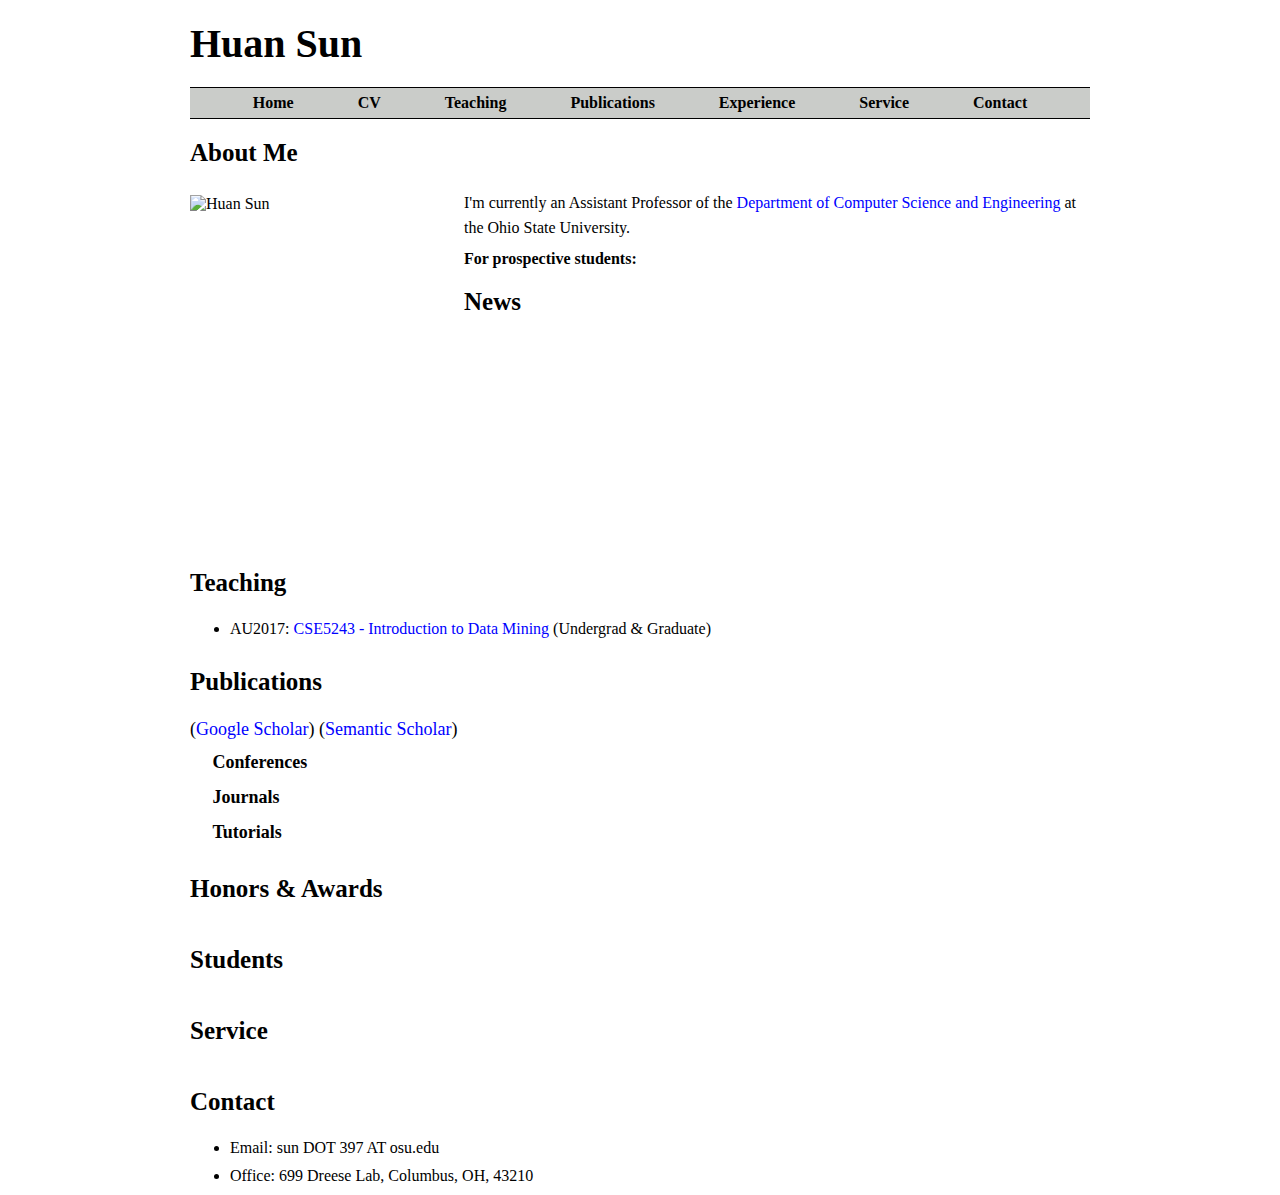
==== index.html @ 0bb82089 "Update index.html" ====
<!DOCTYPE html PUBLIC "-//W3C//DTD XHTML 1.0 Strict//EN" "http://www.w3.org/TR/xhtml1/DTD/xhtml1-strict.dtd">
<html xmlns="http://www.w3.org/1999/xhtml">
<head>
<meta http-equiv="Content-Type" content="text/html; charset=utf-8" />
<link rel="stylesheet" type="text/css" href="style.css" />
<title>Huan Sun's Homepage (Under Construction)</title>
<script async>
  (function(i,s,o,g,r,a,m){i['GoogleAnalyticsObject']=r;i[r]=i[r]||function(){
  (i[r].q=i[r].q||[]).push(arguments)},i[r].l=1*new Date();a=s.createElement(o),
  m=s.getElementsByTagName(o)[0];a.async=1;a.src=g;m.parentNode.insertBefore(a,m)
  })(window,document,'script','//www.google-analytics.com/analytics.js','ga');

  ga('create', 'UA-71295941-1', 'auto');
  ga('send', 'pageview');

</script>
</head>

<body>
  <div id="main">
  	<h1>Huan Sun</h1>
  	<div id="header">
    	<a href="#">Home</a>
        <a href="resources/">CV</a>
        <a href="#teaching">Teaching</a>
        <a href="#publications">Publications</a>
        <a href="#experience">Experience</a>
        <a href="#service">Service</a>
	<a href="#contact">Contact</a>
        <!--<a href="#teaching">Teaching</a>
        <a href="#awards">Awards</a>-->
    </div>
    <div id="contentColumn">

	<div class="contentBlock">
        <h2>About Me</h2>
        <div class="divider"></div>

        <img src="images/" alt="Huan Sun" style="width:264px;height:246px;float:left;margin-right:10px;margin-bottom:10px;margin-top:5px;">
        <p>I'm currently an Assistant Professor of the <a href="https://cse.osu.edu/">Department of Computer Science and Engineering</a> at the Ohio State University.
        </p>
        <p>
        </p>
	
	<div>
	<b>For prospective students: </b>
	</div>
    </div>
	    

    <div class="contentBlock">
      <a name="news"></a>
        <h2>News</h2>
        <div class="divider"></div>

        <div class="news">
        <ul>
            <!--<li style="color:red;font-size:17px;font-weight:bold">11/2017: I'm looking for faculty and research scientist positions in data mining, NLP, and machine learning. Drop me an email if you are interested in my profile (<a href="resources/CV_YuSu.pdf">CV</a>, <a href="resources/research_statement.pdf">Research Statement</a>, <a href="resources/teaching_statement.pdf">Teaching Statement</a>)!</li>-->
            
        </ul>
        </div>
    </div>

    <div class="contentBlock">
        <a name="teaching"></a>
        <h2>Teaching</h2>
        <div class="divider"></div>
        <ul>
            <li>AU2017: <a href="">CSE5243 - Introduction to Data Mining</a> (Undergrad & Graduate)</li>
        </ul>
    </div>


    <div class="contentBlock">
    	<a name="publications"></a>
        <h2>Publications</h2>
        <div class="divider"></div>

        <div class="publication">
	      <div style="margin-bottom: 10px;font-size: 18px">(<a href="">Google Scholar</a>) (<a href="">Semantic Scholar</a>)</div>	

            <!-- <p style="font-size: 18px"><b>&nbsp;&nbsp;&nbsp;&nbsp;&nbsp;Preprints</b></p> -->
            <!-- <ul> -->
                
	        <!-- </ul> -->

            <p style="font-size: 18px"><b>&nbsp;&nbsp;&nbsp;&nbsp;&nbsp;Conferences</b></p>
            <ul>
                
            </ul>
		
            <p style="font-size: 18px"><b>&nbsp;&nbsp;&nbsp;&nbsp;&nbsp;Journals</b></p>
            <ul>
                
            </ul>
		
	    <p style="font-size: 18px"><b>&nbsp;&nbsp;&nbsp;&nbsp;&nbsp;Tutorials</b></p>
            <ul>
		
            </ul>

        </div>
	    
    </div>

    <div class="contentBlock">
    	<a name="award"></a>
        <h2>Honors & Awards</h2>
        <div class="divider"></div>
        <ul>
            <!--<li>07/2011 - 09/2011: Undergraduate research assistant at <i>University of Notre Dame</i>, mentored by Prof. Xiaobo Sharon Hu </li>-->
        </ul>
    </div>

    <div class="contentBlock">
        <a name="student"></a>
          <h2>Students</h2>
          <div class="divider"></div>
          <!-- <p style="font-size: 18px"><b>&nbsp;&nbsp;&nbsp;&nbsp;&nbsp;Current Ph.D. Students</b></p> -->
          <ul>
          </ul>
      </div>


    <div class="contentBlock">
      <a name="service"></a>
        <h2>Service</h2>
        <div class="divider"></div>
        <ul>
	
        </ul>
    </div>


    <div class="contentBlock">
    	<a name="contact"></a>
        <h2>Contact</h2>
        <div class="divider"></div>
        <ul>
        	<li>Email: sun DOT 397 AT osu.edu </li>
		<li>Office: 699 Dreese Lab, Columbus, OH, 43210 </li>
        </ul>
    </div>


  </div>

</body>
</html>
---- style.css ----
/* A Free Design by Bryant Smith (bryantsmith.com) */

body {
	margin: 0;
	padding: 0;
	text-align: left;
/*	font-family: Baskerville, "Palatino Linotype", Palatino, "Century Schoolbook L", "Times New Roman", serif; */
	font-family: "Palatino Linotype", "Book Antiqua", Palatino, serif;
	font-size: 16px;
	color: #000000;
	background: #FFFFFF;
}

*
{
	margin: 0 auto 0 auto;
	text-align:left;
}

p
{
	line-height:25px;
	margin-bottom:10px;
}

li
{
	margin-bottom:10px;
}


h1
{
font-size:40px;
font-weight:bold;
padding-top:20px;
padding-bottom:20px;
}


h2
{
font-size:25px;
font-weight:bold;
padding-top:20px;
}

h3
{
font-size:20px;
font-weight:bold;
padding-bottom:20px;
padding-top:10px;
}

#main
{
width:900px;
height:auto;
}

#header
{
color:#ffffff;
clear:both;
height:30px;
border-top-style:solid;
border-bottom-style:solid;
border-width: 1px;
border-color: black;
/*background-color:rgba(224,229,145,1.00);*/
background-color:rgb(202,204,201);
text-align:center;
line-height:30px;
}

#header a, #header a:visited, #header a:hover
{
font-size:16px;
font-weight:bold;
color:#000000;
padding-left:30px;
padding-right:30px;
text-decoration:none;
}

#header a:hover {
text-decoration:underline;
border:none;
}

#contentColumn
{

}

.contentBlock
{

}


.divider
{
background-image:url(images/divider.jpg);
background-repeat:no-repeat;
height:3px;
margin-bottom:20px;
}

.news
{
height:200px;
overflow:auto;
padding:5px;
font-size:15px;
}


a, a:visited
{
text-decoration:none;
color:blue;
}

a:hover
{
color:#9B1313;
text-decoration:underline;
}



.publication
{
	font-size:16px;
}

.paperTitle
{
	font-weight: bold;
	font-size: 17px;
}

.paperAuthor
{

}

.paperResource
{
	font-size: 14px;
}

.publication li
{
	margin-bottom: 10px;
}

.highlight
{
	font-weight: bold;
	color: red;
}
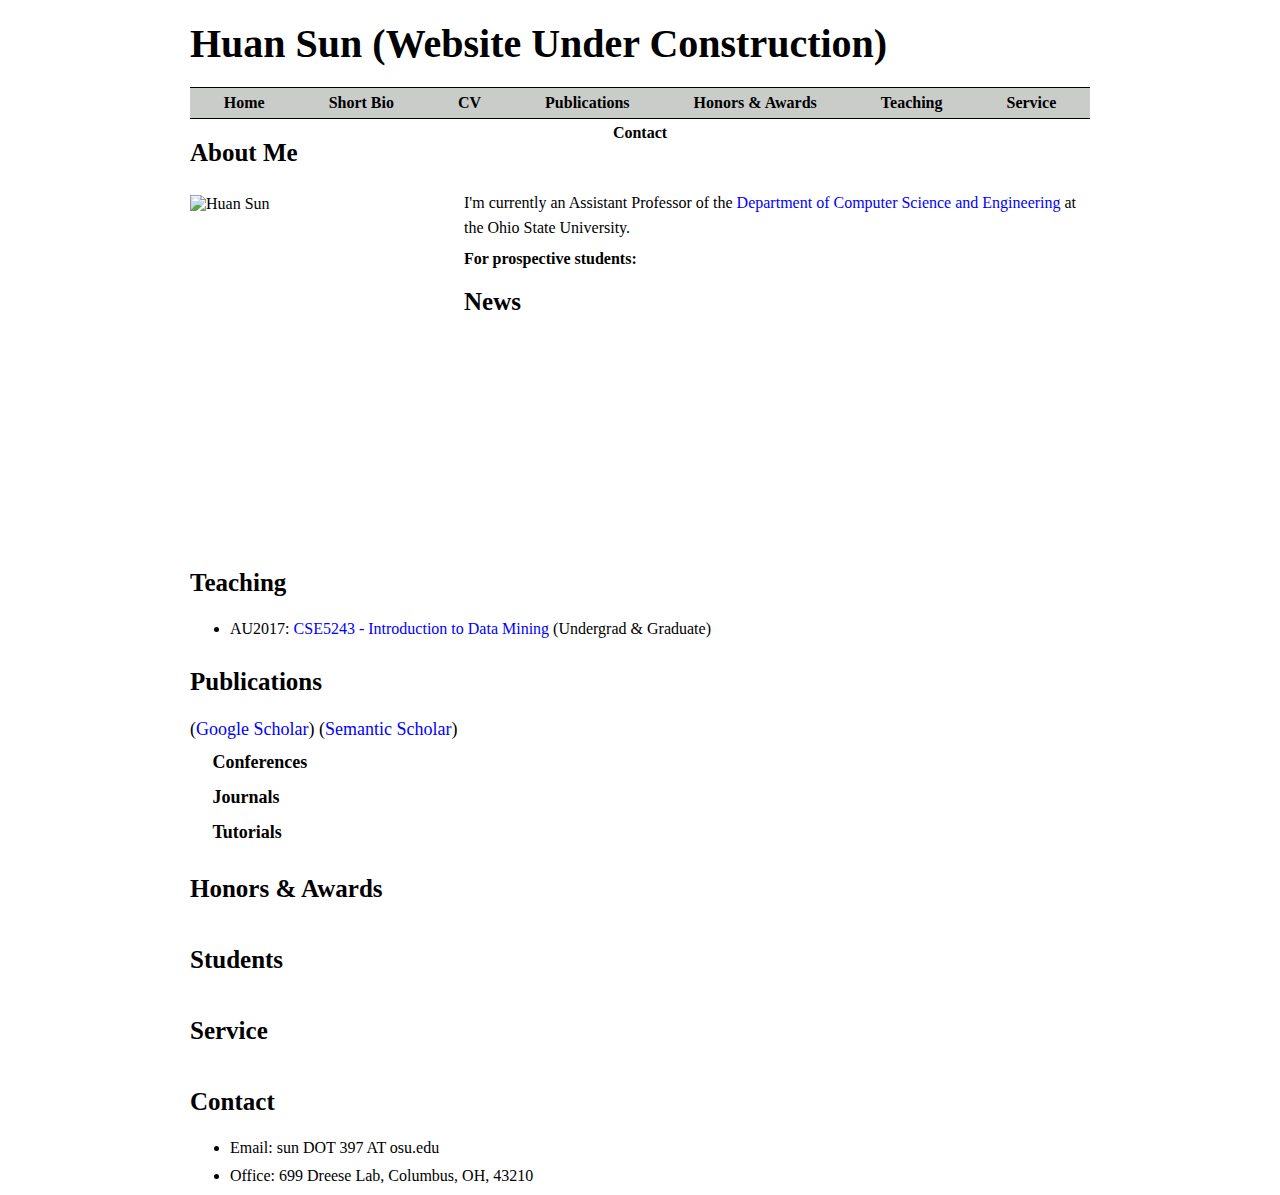
==== commit b7d35749: "Update index.html" ====
--- a/index.html
+++ b/index.html
@@ -3,7 +3,7 @@
 <head>
 <meta http-equiv="Content-Type" content="text/html; charset=utf-8" />
 <link rel="stylesheet" type="text/css" href="style.css" />
-<title>Huan Sun's Homepage (Under Construction)</title>
+<title>Huan Sun's Homepage</title>
 <script async>
   (function(i,s,o,g,r,a,m){i['GoogleAnalyticsObject']=r;i[r]=i[r]||function(){
   (i[r].q=i[r].q||[]).push(arguments)},i[r].l=1*new Date();a=s.createElement(o),
@@ -18,13 +18,14 @@
 
 <body>
   <div id="main">
-  	<h1>Huan Sun</h1>
+  	<h1>Huan Sun (Website Under Construction)</h1>
   	<div id="header">
     	<a href="#">Home</a>
+	<a href="resources/">Short Bio</a>
         <a href="resources/">CV</a>
-        <a href="#teaching">Teaching</a>
         <a href="#publications">Publications</a>
-        <a href="#experience">Experience</a>
+        <a href="#award">Honors & Awards</a>
+	<a href="#teaching">Teaching</a>
         <a href="#service">Service</a>
 	<a href="#contact">Contact</a>
         <!--<a href="#teaching">Teaching</a>
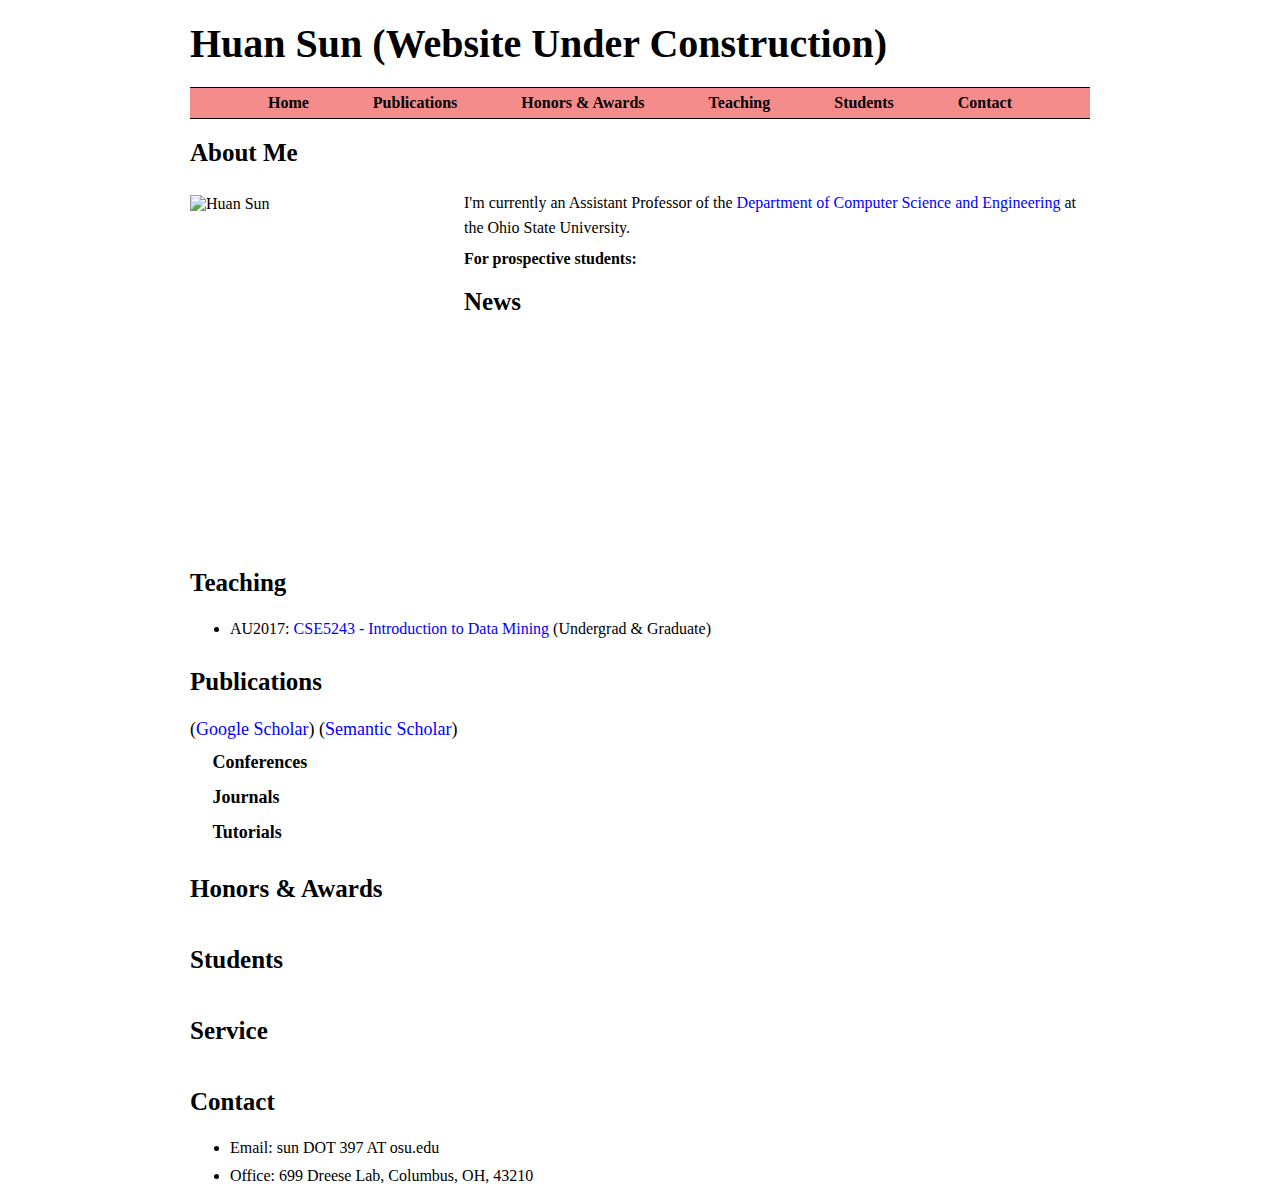
==== commit e6a5dff7: "Update index.html" ====
--- a/index.html
+++ b/index.html
@@ -21,12 +21,12 @@
   	<h1>Huan Sun (Website Under Construction)</h1>
   	<div id="header">
     	<a href="#">Home</a>
-	<a href="resources/">Short Bio</a>
-        <a href="resources/">CV</a>
+	<!--<a href="resources/">Short Bio</a>
+        <a href="resources/">CV</a>-->
         <a href="#publications">Publications</a>
         <a href="#award">Honors & Awards</a>
 	<a href="#teaching">Teaching</a>
-        <a href="#service">Service</a>
+        <a href="#service">Students</a>
 	<a href="#contact">Contact</a>
         <!--<a href="#teaching">Teaching</a>
         <a href="#awards">Awards</a>-->
--- a/style.css
+++ b/style.css
@@ -69,7 +69,8 @@
 border-width: 1px;
 border-color: black;
 /*background-color:rgba(224,229,145,1.00);*/
-background-color:rgb(202,204,201);
+/*background-color:rgb(202,204,201);*/
+background-color:rgba(233, 1, 1, 0.45);	
 text-align:center;
 line-height:30px;
 }
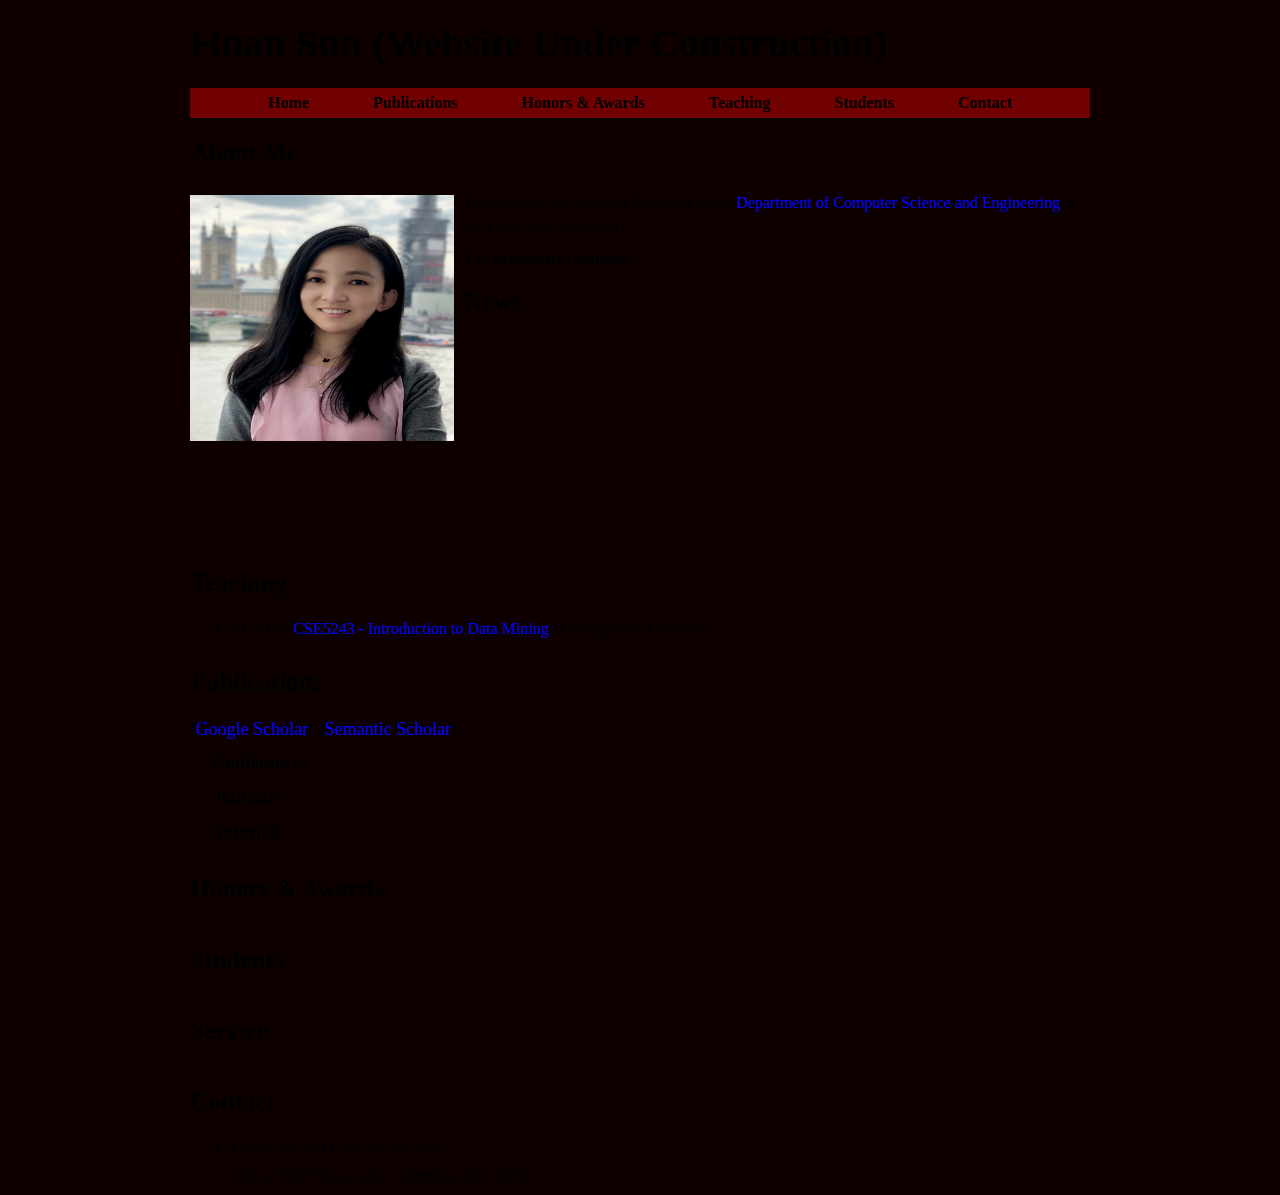
==== commit d17686b6: "Update index.html" ====
--- a/index.html
+++ b/index.html
@@ -37,7 +37,7 @@
         <h2>About Me</h2>
         <div class="divider"></div>
 
-        <img src="images/" alt="Huan Sun" style="width:264px;height:246px;float:left;margin-right:10px;margin-bottom:10px;margin-top:5px;">
+        <img src="huansun2018-2.png" alt="Huan Sun" style="width:264px;height:246px;float:left;margin-right:10px;margin-bottom:10px;margin-top:5px;">
         <p>I'm currently an Assistant Professor of the <a href="https://cse.osu.edu/">Department of Computer Science and Engineering</a> at the Ohio State University.
         </p>
         <p>
--- a/style.css
+++ b/style.css
@@ -8,7 +8,8 @@
 	font-family: "Palatino Linotype", "Book Antiqua", Palatino, serif;
 	font-size: 16px;
 	color: #000000;
-	background: #FFFFFF;
+	/*background: #FFFFFF;*/
+	background: #0F0000;
 }
 
 *
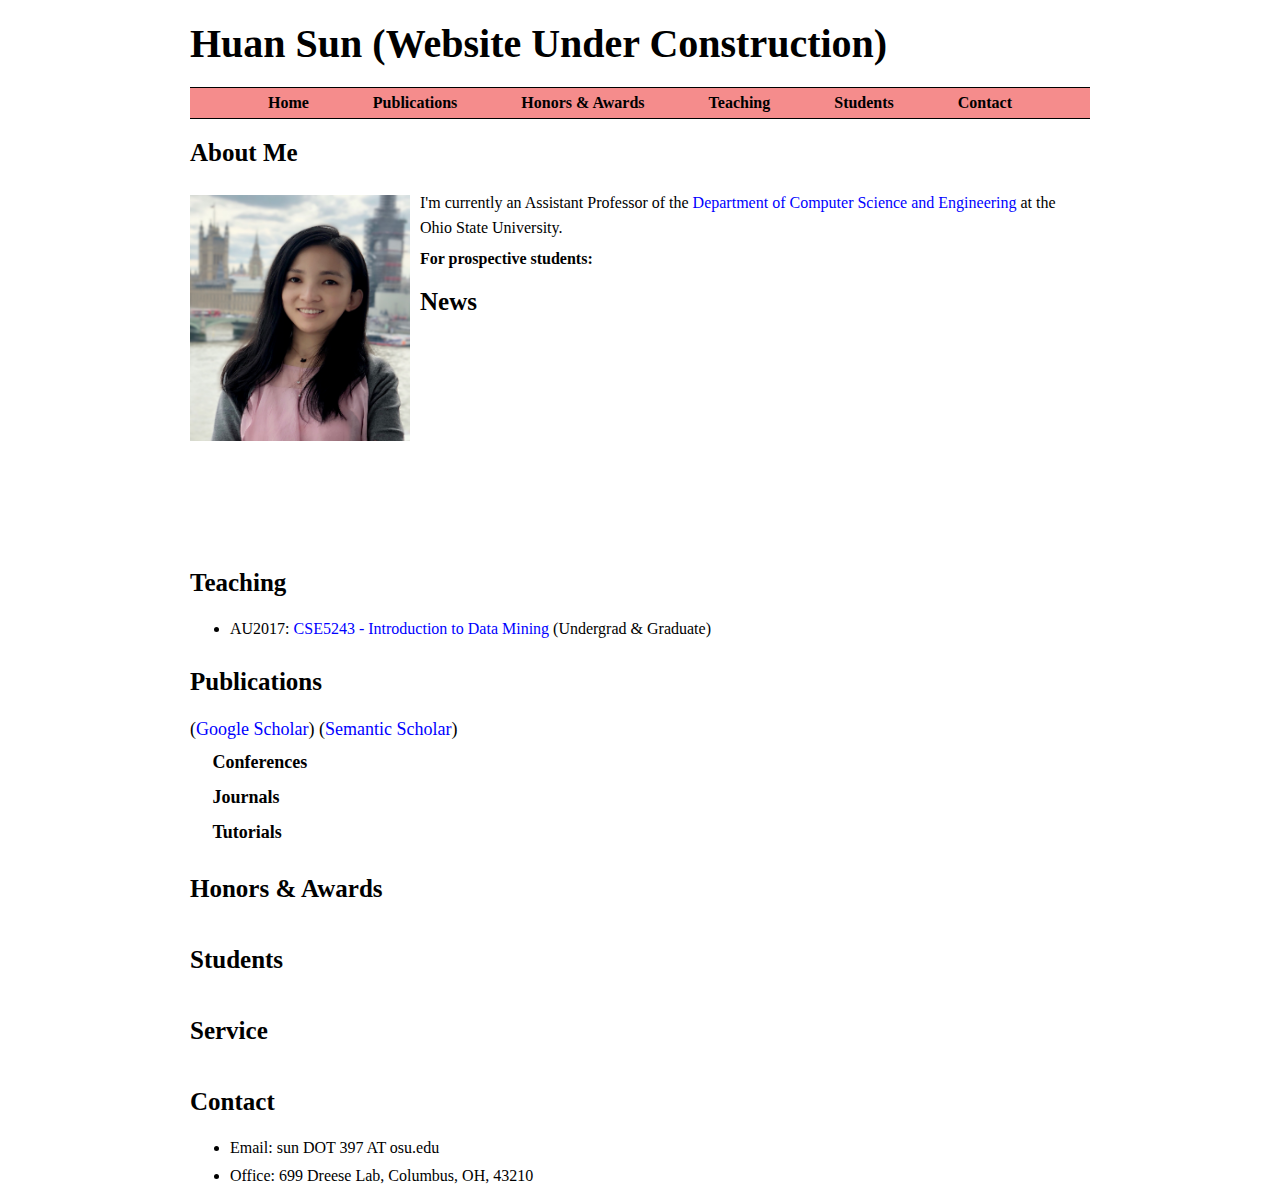
==== commit 978e68f7: "Update index.html" ====
--- a/index.html
+++ b/index.html
@@ -37,7 +37,8 @@
         <h2>About Me</h2>
         <div class="divider"></div>
 
-        <img src="huansun2018-2.png" alt="Huan Sun" style="width:264px;height:246px;float:left;margin-right:10px;margin-bottom:10px;margin-top:5px;">
+        <!--<img src="huansun2018-2.png" alt="Huan Sun" style="width:264px;height:246px;float:left;margin-right:10px;margin-bottom:10px;margin-top:5px;">-->
+        <img src="huansun2018-2.png" alt="Huan Sun" style="width:220px;height:246px;float:left;margin-right:10px;margin-bottom:10px;margin-top:5px;">
         <p>I'm currently an Assistant Professor of the <a href="https://cse.osu.edu/">Department of Computer Science and Engineering</a> at the Ohio State University.
         </p>
         <p>
--- a/style.css
+++ b/style.css
@@ -8,8 +8,8 @@
 	font-family: "Palatino Linotype", "Book Antiqua", Palatino, serif;
 	font-size: 16px;
 	color: #000000;
-	/*background: #FFFFFF;*/
-	background: #0F0000;
+	background: #FFFFFF;
+	/*background: #0F0000;*/
 }
 
 *
@@ -57,6 +57,7 @@
 #main
 {
 width:900px;
+/*width:1200px;*/
 height:auto;
 }
 
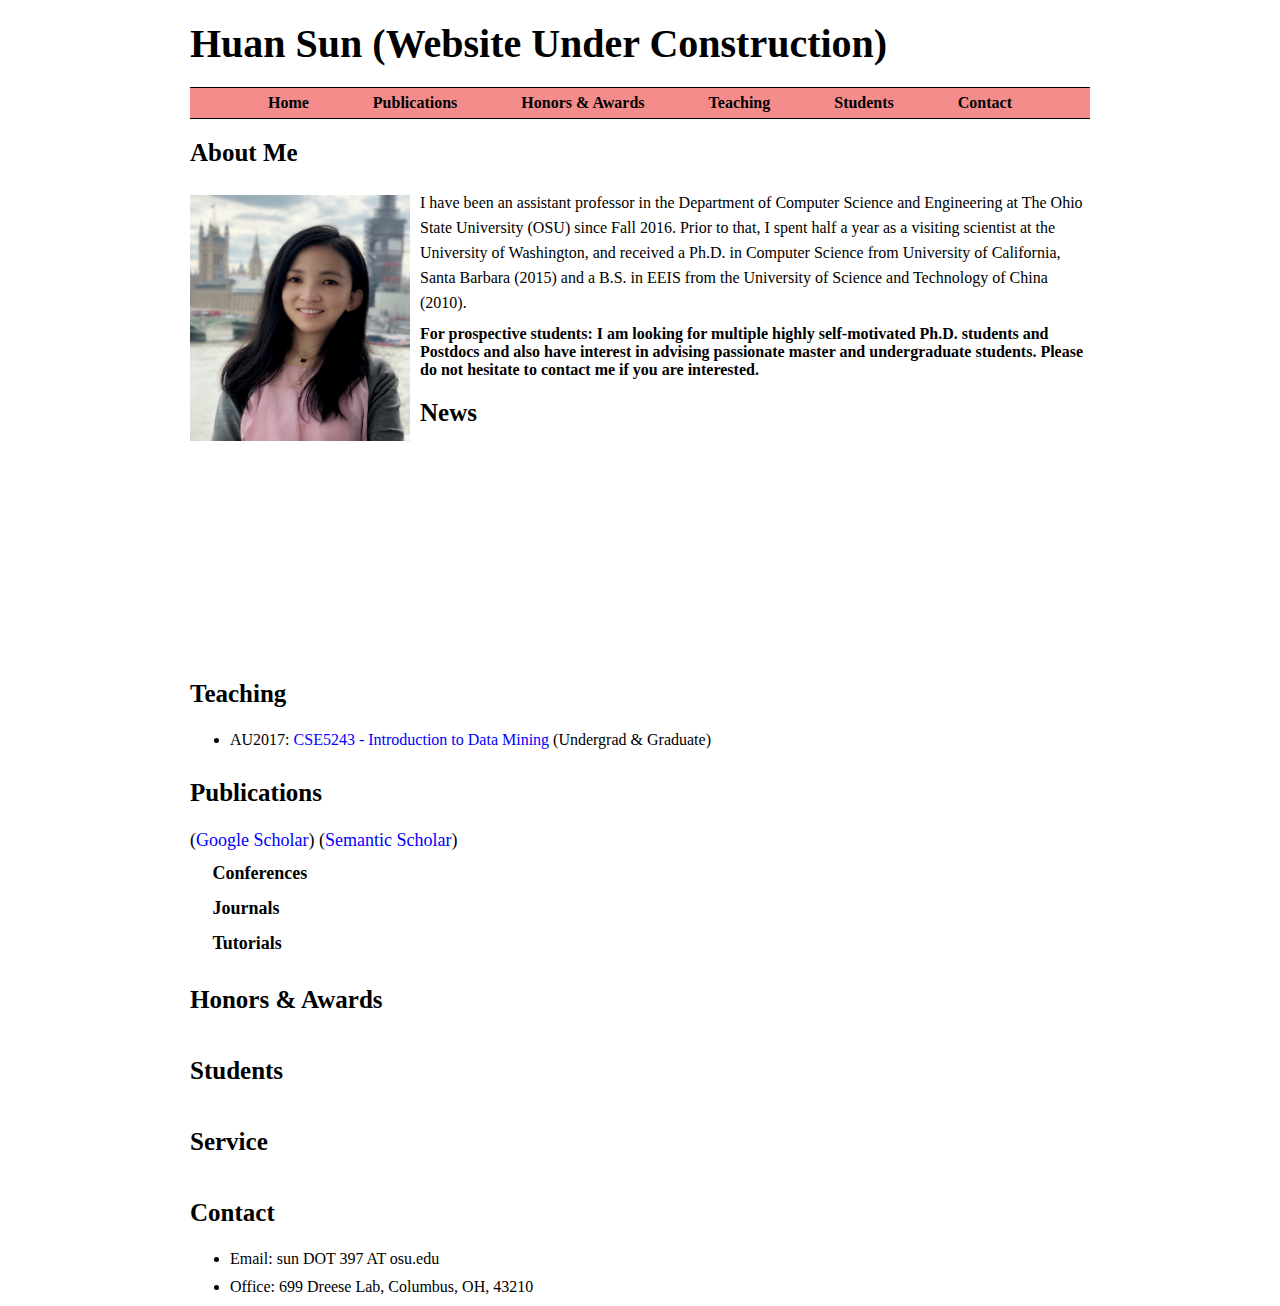
==== commit 0348b09c: "Update index.html" ====
--- a/index.html
+++ b/index.html
@@ -39,13 +39,13 @@
 
         <!--<img src="huansun2018-2.png" alt="Huan Sun" style="width:264px;height:246px;float:left;margin-right:10px;margin-bottom:10px;margin-top:5px;">-->
         <img src="huansun2018-2.png" alt="Huan Sun" style="width:220px;height:246px;float:left;margin-right:10px;margin-bottom:10px;margin-top:5px;">
-        <p>I'm currently an Assistant Professor of the <a href="https://cse.osu.edu/">Department of Computer Science and Engineering</a> at the Ohio State University.
+        <p>I have been an assistant professor in the Department of Computer Science and Engineering at The Ohio State University (OSU) since Fall 2016. Prior to that, I spent half a year as a visiting scientist at the University of Washington, and received a Ph.D. in Computer Science from University of California, Santa Barbara (2015) and a B.S. in EEIS from the University of Science and Technology of China (2010).
         </p>
         <p>
         </p>
 	
 	<div>
-	<b>For prospective students: </b>
+	<b>For prospective students: I am looking for multiple highly self-motivated Ph.D. students and Postdocs and also have interest in advising passionate master and undergraduate students. Please do not hesitate to contact me if you are interested.</b>
 	</div>
     </div>
 	    
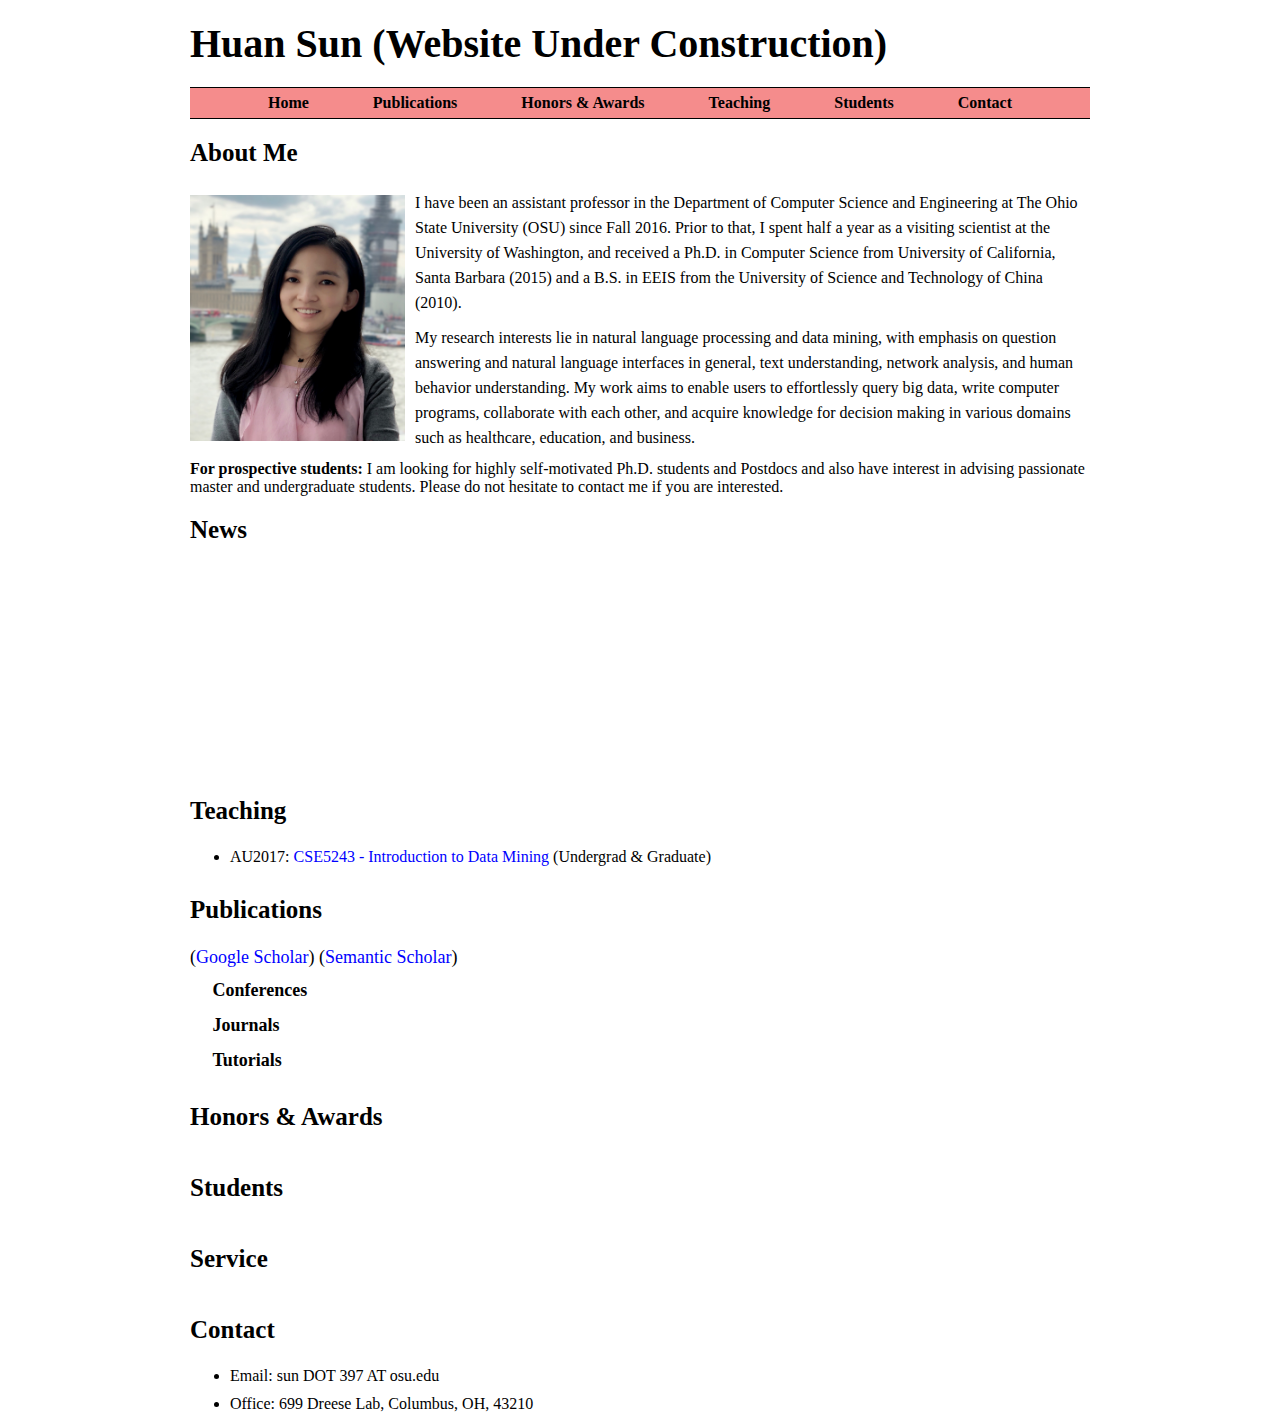
==== commit 383ecb2e: "Update index.html" ====
--- a/index.html
+++ b/index.html
@@ -38,14 +38,14 @@
         <div class="divider"></div>
 
         <!--<img src="huansun2018-2.png" alt="Huan Sun" style="width:264px;height:246px;float:left;margin-right:10px;margin-bottom:10px;margin-top:5px;">-->
-        <img src="huansun2018-2.png" alt="Huan Sun" style="width:220px;height:246px;float:left;margin-right:10px;margin-bottom:10px;margin-top:5px;">
+        <img src="huansun2018-2.png" alt="Huan Sun" style="width:215px;height:246px;float:left;margin-right:10px;margin-bottom:10px;margin-top:5px;">
         <p>I have been an assistant professor in the Department of Computer Science and Engineering at The Ohio State University (OSU) since Fall 2016. Prior to that, I spent half a year as a visiting scientist at the University of Washington, and received a Ph.D. in Computer Science from University of California, Santa Barbara (2015) and a B.S. in EEIS from the University of Science and Technology of China (2010).
         </p>
-        <p>
+        <p> My research interests lie in natural language processing and data mining, with emphasis on question answering and natural language interfaces in general, text understanding, network analysis, and human behavior understanding. My work aims to enable users to effortlessly query big data, write computer programs, collaborate with each other, and acquire knowledge for decision making in various domains such as healthcare, education, and business.
         </p>
 	
 	<div>
-	<b>For prospective students: I am looking for multiple highly self-motivated Ph.D. students and Postdocs and also have interest in advising passionate master and undergraduate students. Please do not hesitate to contact me if you are interested.</b>
+	<b>For prospective students:</b> I am looking for highly self-motivated Ph.D. students and Postdocs and also have interest in advising passionate master and undergraduate students. Please do not hesitate to contact me if you are interested.
 	</div>
     </div>
 	    
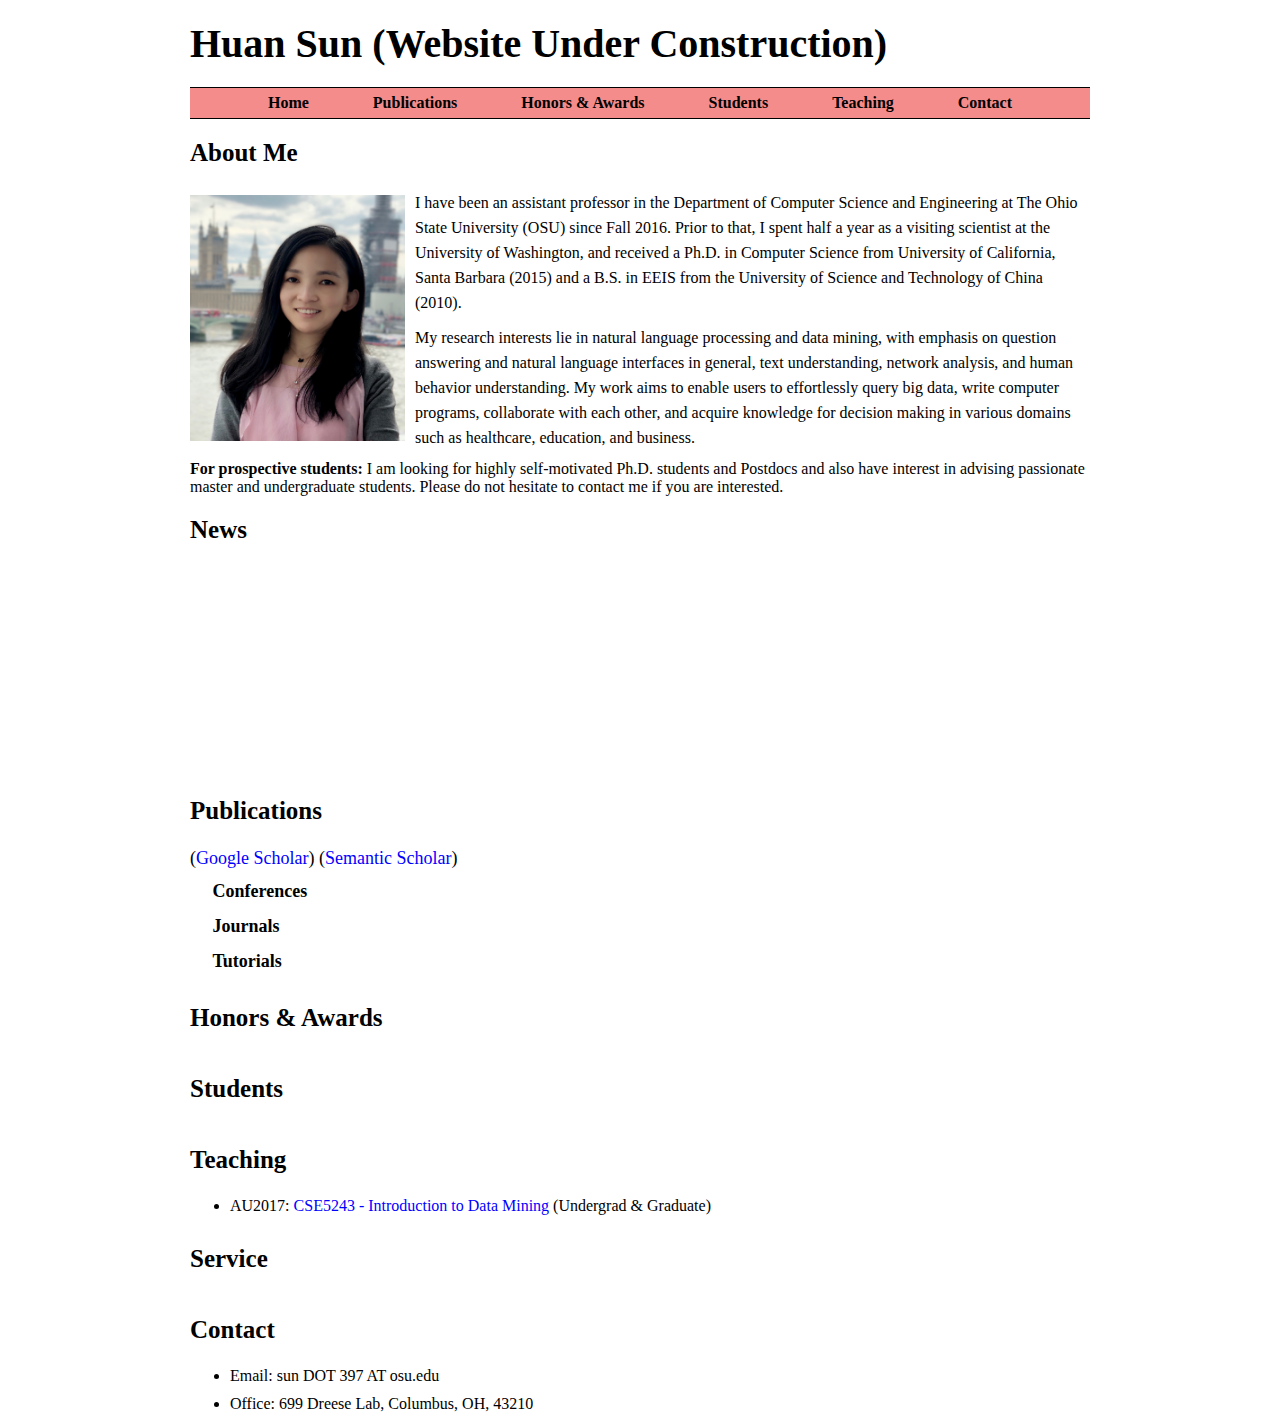
==== commit f3478da7: "Update index.html" ====
--- a/index.html
+++ b/index.html
@@ -25,8 +25,8 @@
         <a href="resources/">CV</a>-->
         <a href="#publications">Publications</a>
         <a href="#award">Honors & Awards</a>
+        <a href="#service">Students</a>
 	<a href="#teaching">Teaching</a>
-        <a href="#service">Students</a>
 	<a href="#contact">Contact</a>
         <!--<a href="#teaching">Teaching</a>
         <a href="#awards">Awards</a>-->
@@ -62,16 +62,6 @@
         </ul>
         </div>
     </div>
-
-    <div class="contentBlock">
-        <a name="teaching"></a>
-        <h2>Teaching</h2>
-        <div class="divider"></div>
-        <ul>
-            <li>AU2017: <a href="">CSE5243 - Introduction to Data Mining</a> (Undergrad & Graduate)</li>
-        </ul>
-    </div>
-
 
     <div class="contentBlock">
     	<a name="publications"></a>
@@ -121,7 +111,16 @@
           <!-- <p style="font-size: 18px"><b>&nbsp;&nbsp;&nbsp;&nbsp;&nbsp;Current Ph.D. Students</b></p> -->
           <ul>
           </ul>
-      </div>
+    </div>
+	    
+    <div class="contentBlock">
+        <a name="teaching"></a>
+        <h2>Teaching</h2>
+        <div class="divider"></div>
+        <ul>
+            <li>AU2017: <a href="">CSE5243 - Introduction to Data Mining</a> (Undergrad & Graduate)</li>
+        </ul>
+    </div>
 
 
     <div class="contentBlock">
@@ -132,6 +131,7 @@
 	
         </ul>
     </div>
+	
 
 
     <div class="contentBlock">
